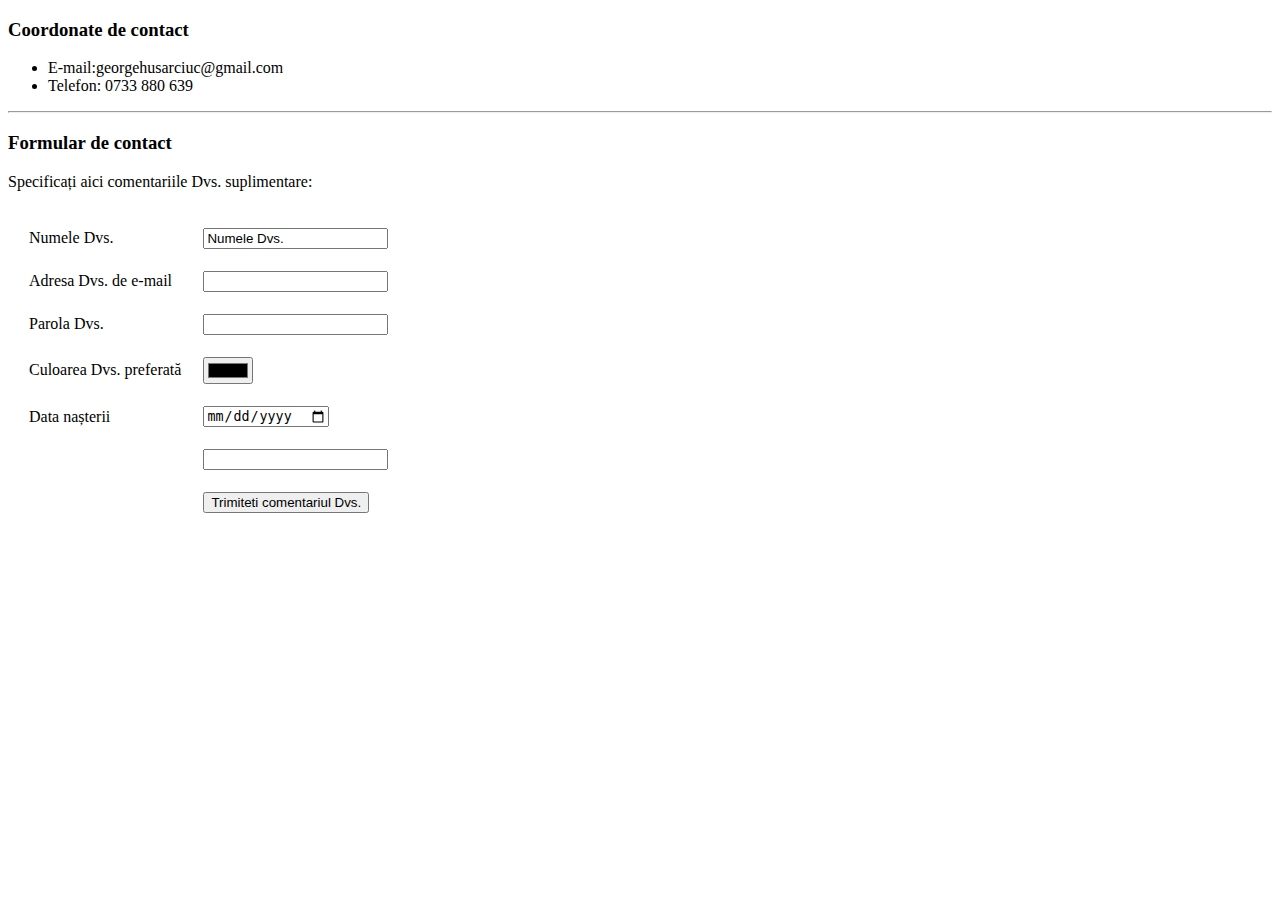
==== contact_husarciuc.html @ fa80d99c "Create contact_husarciuc.html" ====
<!DOCTYPE html>
<html lang="en" dir="ltr">
  <head>
    <meta charset="utf-8">
    <title>&#128526; Contacte Husarciuc George</title>
  </head>
  <body>
    <h3>Coordonate de contact</h3>
    <ul>
      <li>E-mail:georgehusarciuc@gmail.com</li>
      <li>Telefon: 0733 880 639</li>
    </ul>
    <hr>
    <h3>Formular de contact</h3>
    <p>Specificați aici comentariile Dvs. suplimentare:</p>
    <form class="" action="comentarii_husarciuc.html" method="post">
      <table cellspacing="20">
        <tr>
          <td>Numele Dvs.</td><td><input type="text" name="Nume" value="Numele Dvs."></td>
        </tr>
        <tr>
          <td>Adresa Dvs. de e-mail</td><td><input type="text" name="Email" value=""></td>
        </tr>
        <tr>
          <td>Parola Dvs.   </td><td><input type="password" name="Password" value=""></td>
        </tr>
        <tr>
          <td>Culoarea Dvs. preferată</td><td><input type="color" name="" value=""></td>
        </tr>
        <tr>
          <td>Data nașterii</td><td><input type="date" name="" value=""></td>
        </tr>
        <tr>
          <td></td><td><input type="text" name="" value=""></td>
        </tr>

        <tr>
          <td></td><td><input type="submit" name="submit" value="Trimiteti comentariul Dvs."></td>
        </tr>
      </table>

    </form>

  </body>
</html>
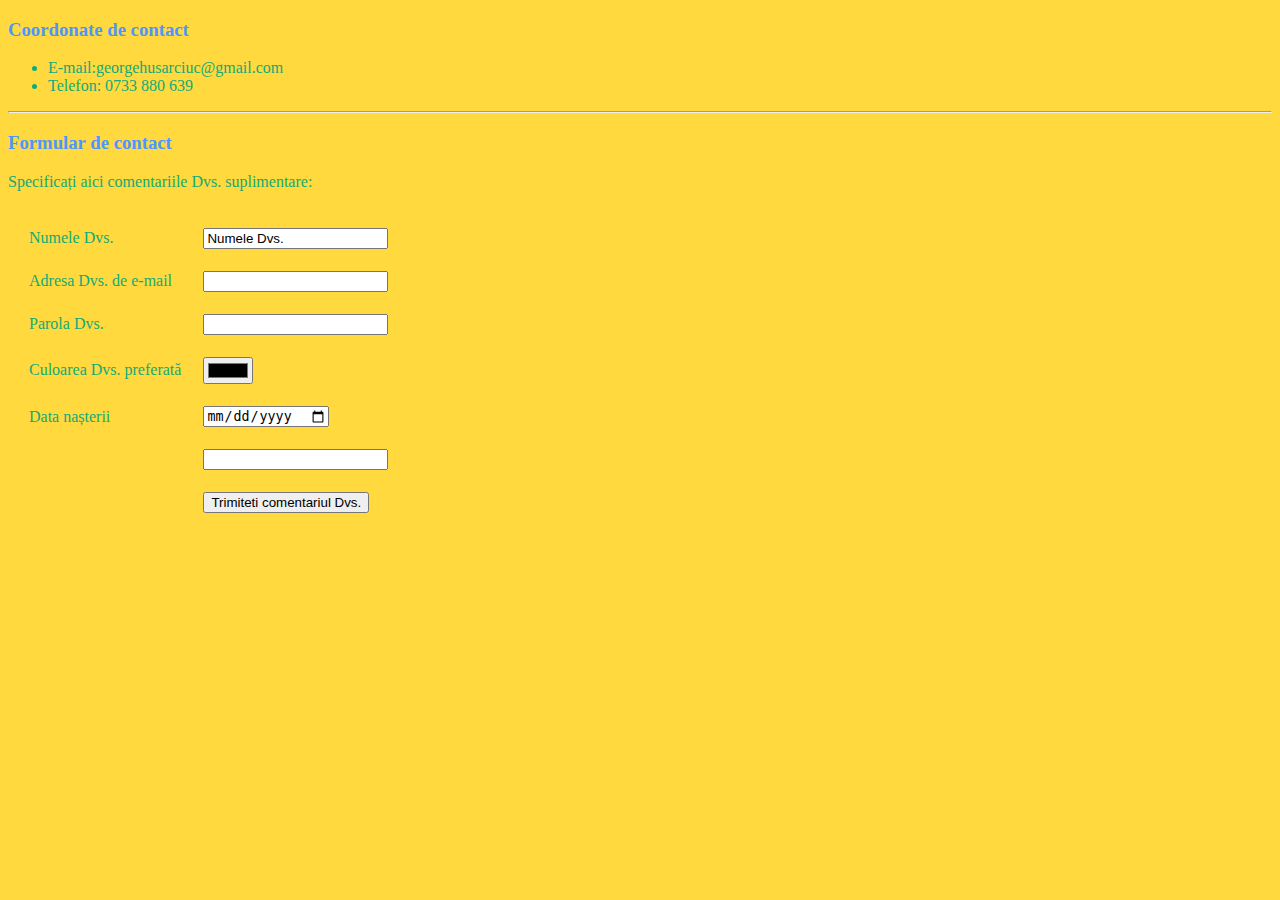
==== commit 78e25dca: "Update contact_husarciuc.html" ====
--- a/contact_husarciuc.html
+++ b/contact_husarciuc.html
@@ -3,6 +3,9 @@
   <head>
     <meta charset="utf-8">
     <title>&#128526; Contacte Husarciuc George</title>
+    <link rel="stylesheet" href="css/mystyle.css">
+    <style media="screen">
+    </style>
   </head>
   <body>
     <h3>Coordonate de contact</h3>
--- a/css/mystyle.css
+++ b/css/mystyle.css
@@ -0,0 +1,21 @@
+body {
+  background-color: #FFD93D;
+  color: #12AA79;
+}
+
+h1 {
+  color: #FF6B6b;
+  position: relative;
+  left: 200px;
+  bottom: 125px;
+}
+
+h3 {
+  color: #4D96FF;
+}
+
+img {
+  border: 2px solid #6BCB77;
+  border-radius: 50%;
+  position: relative;
+}
